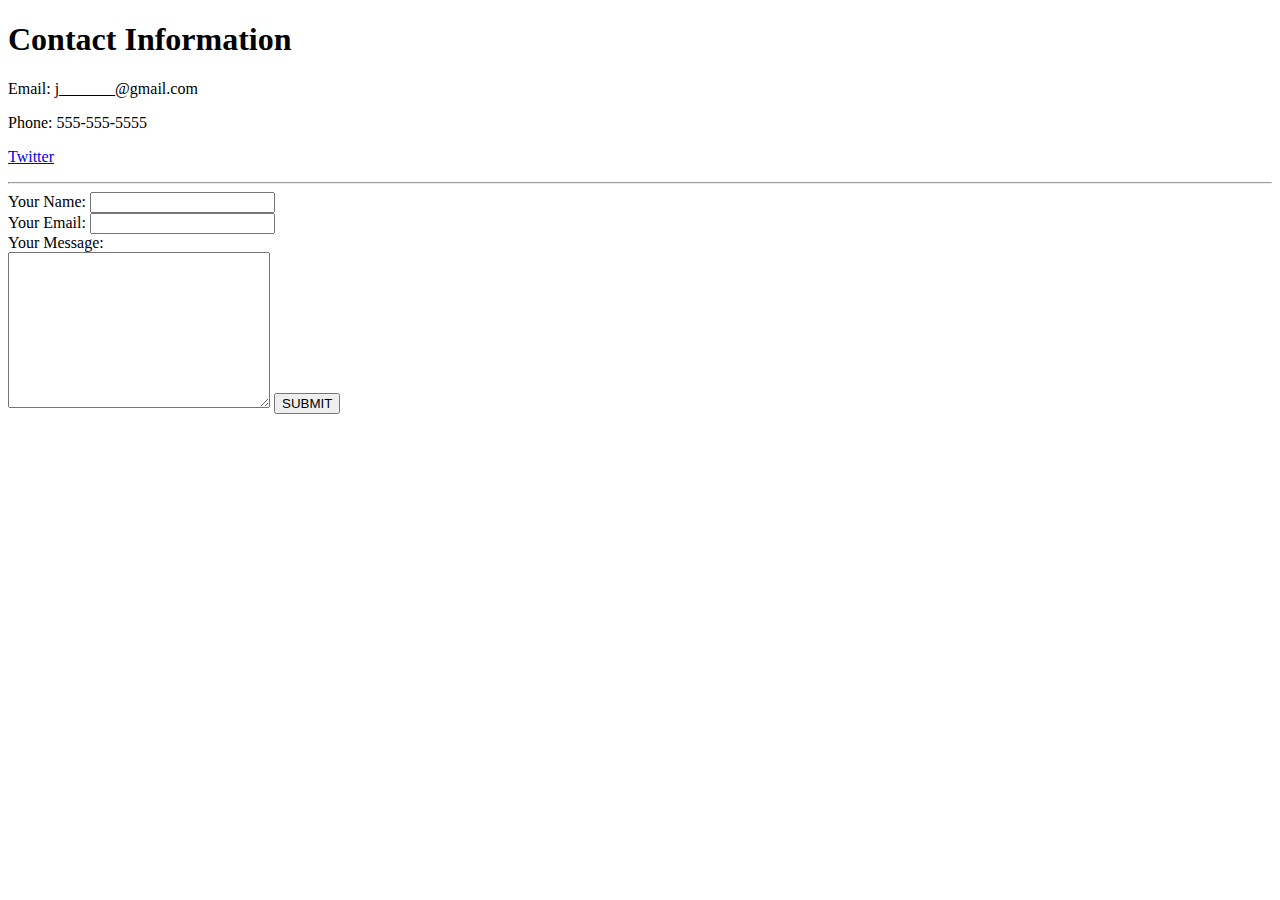
==== contact.html @ 2a99b423 "Add Initial Files" ====
<!DOCTYPE html>
<html lang="en" dir="ltr">
  <head>
    <meta charset="utf-8">
    <title>Contact Information</title>
  </head>
  <body>
    <h1>Contact Information</h1>
    <p>Email: j_______@gmail.com</p>
    <p>Phone: 555-555-5555</p>
    <p><a href="https://twitter.com/Sarcastisity">Twitter</a></p>

<hr>
    <form action="mailto:dummy@dumbbbbbbbbb.com" method="post" enctype="text/plain">

        <label for="">Your Name:</label>
        <input type="text" name="YourName">
        <br>
        <label for="">Your Email:</label>
        <input type="email" name="YourEmail" value=""><br>
        <label for="">Your Message:</label><br>
        <textarea name="YourMessage" rows="10" cols="30"></textarea>
        <input type="submit" name="" Value="SUBMIT">

    </form>
      </body>
</html>
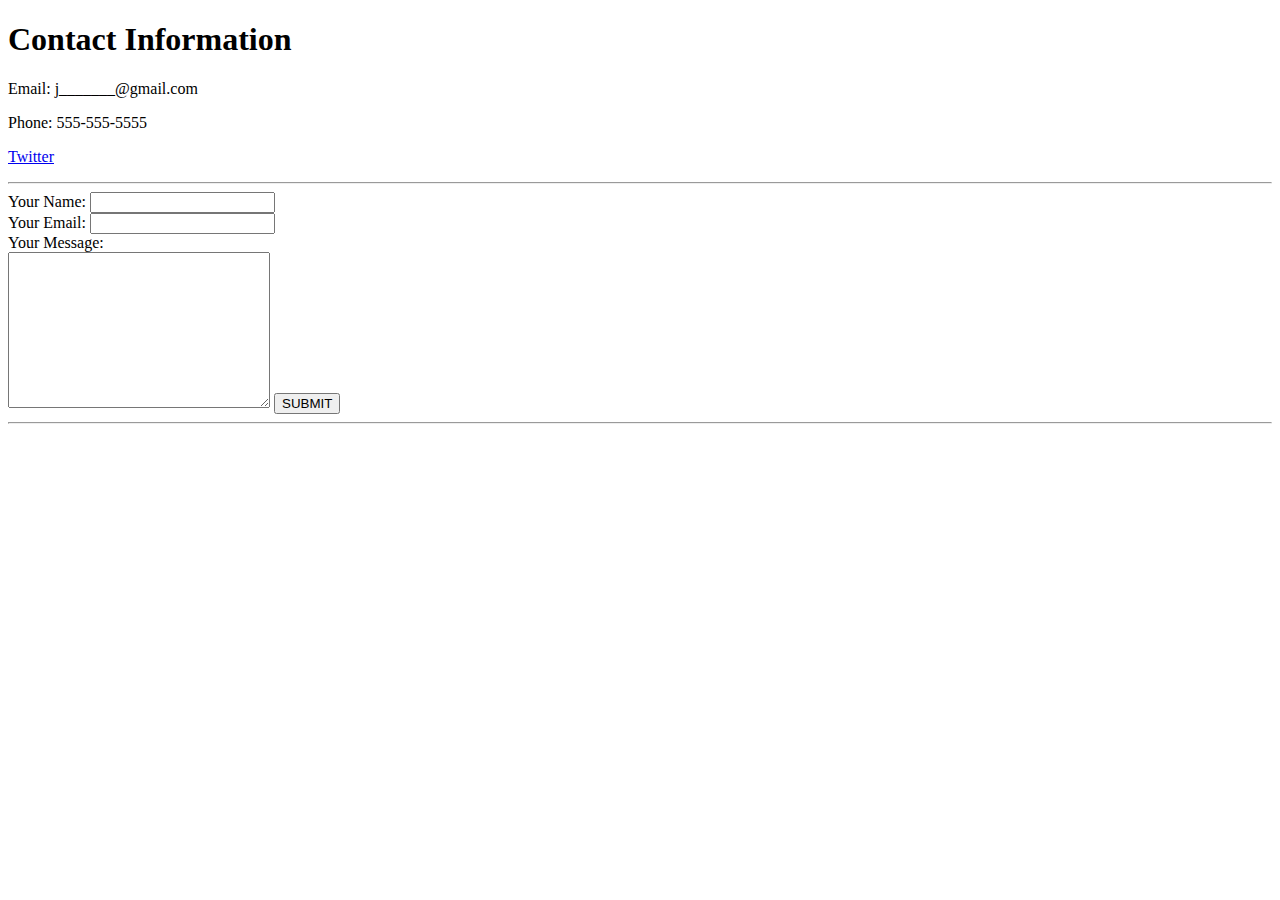
==== commit ade07cc3: "Add files via upload" ====
--- a/contact.html
+++ b/contact.html
@@ -3,6 +3,7 @@
   <head>
     <meta charset="utf-8">
     <title>Contact Information</title>
+      <link rel="stylesheet" href="css/styles.css">
   </head>
   <body>
     <h1>Contact Information</h1>
@@ -23,5 +24,7 @@
         <input type="submit" name="" Value="SUBMIT">
 
     </form>
+        <hr>
       </body>
+  
 </html>
